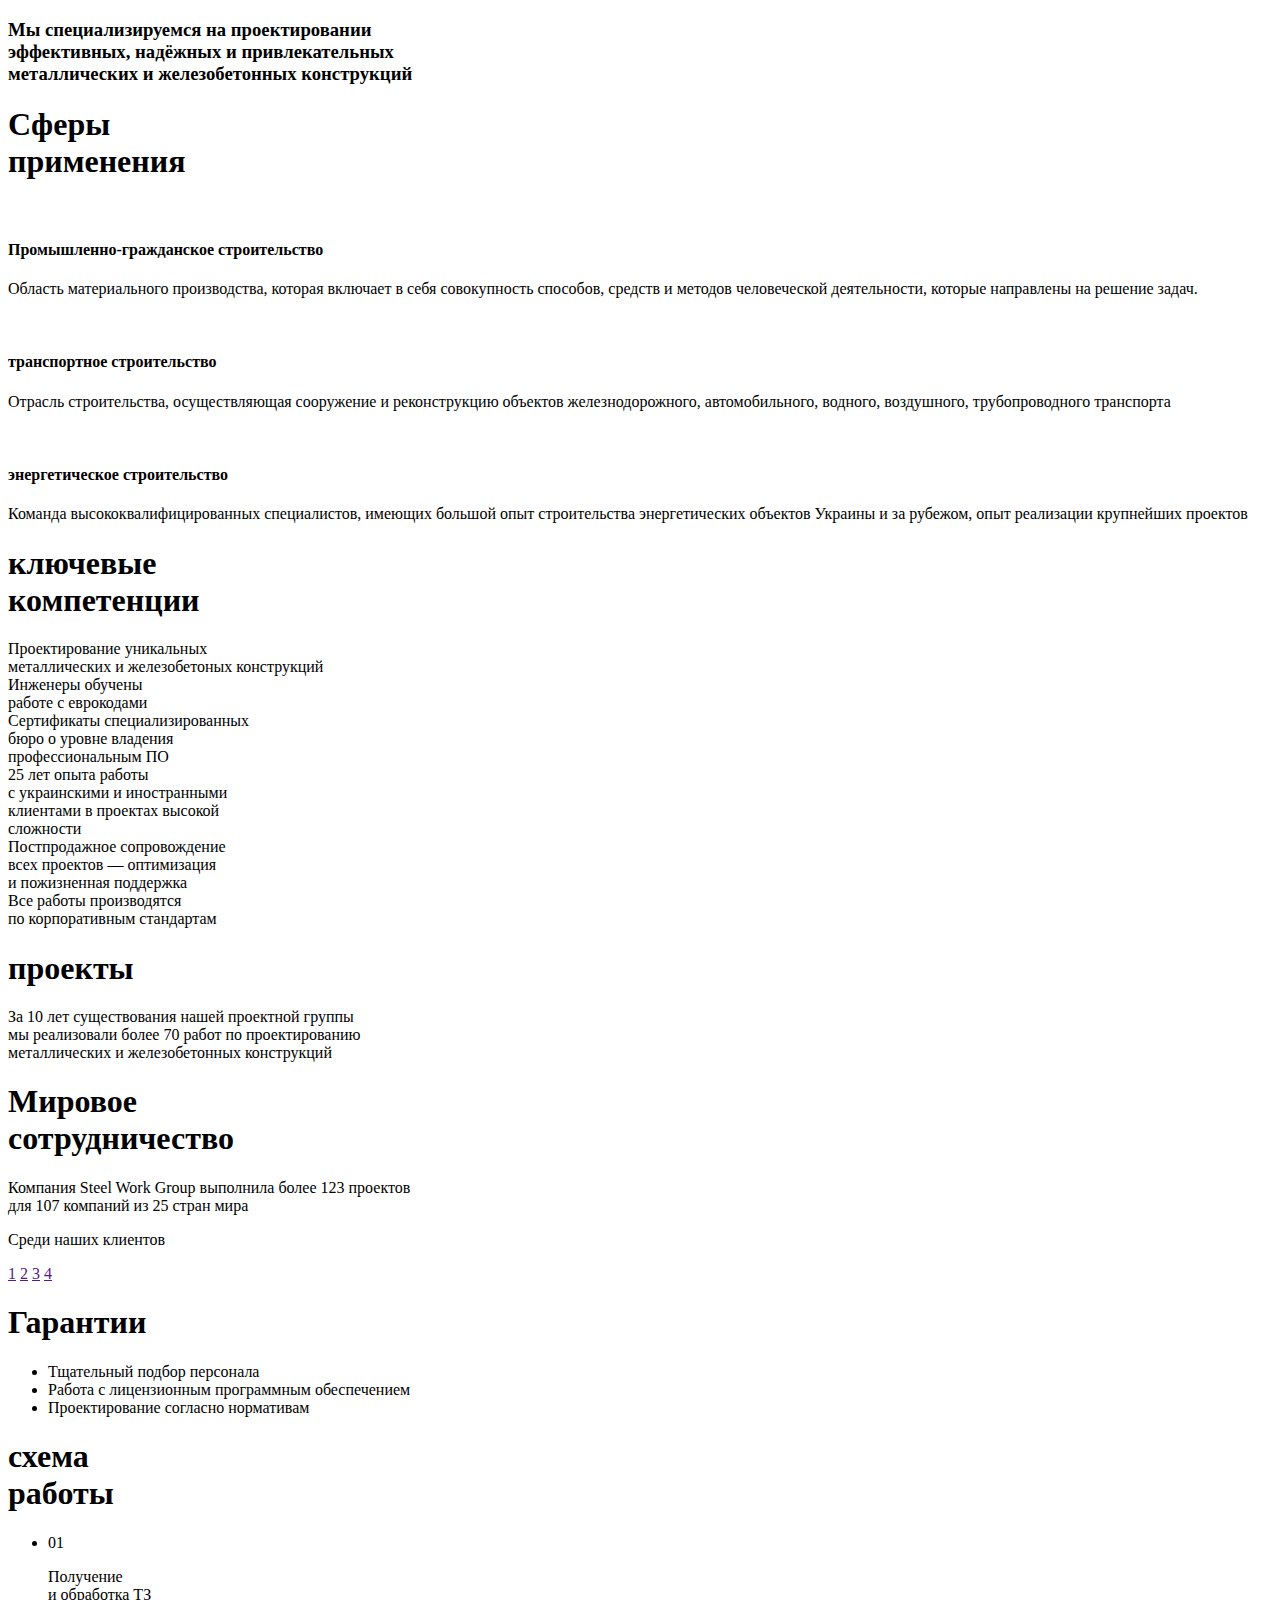
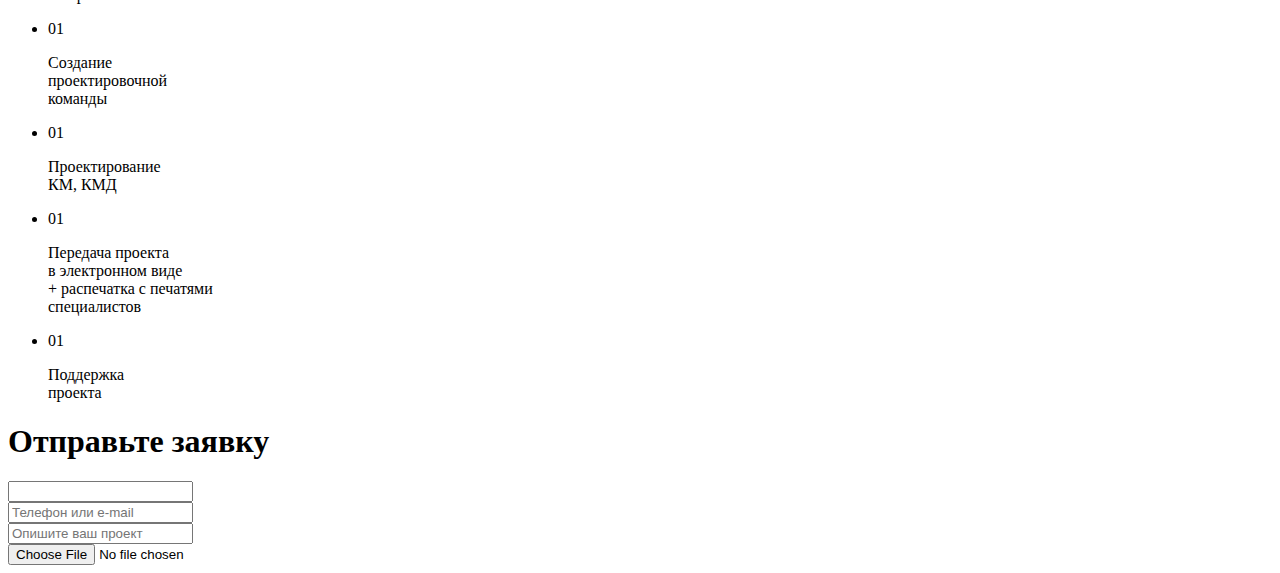
==== index.html @ 3f9e9b2d "second blood" ====
<!doctype html>
<html class="no-js">
    <head>
        <!-- partial:include('page/meta.partial.html') -->
    </head>
    <body>
        <!-- partial:include('layout/header.partial.html') -->

        <div class="layout-content">





                <section class="head-block">
                    <div class="layout-container">
                        <div class="head-content">
                            <h3>Мы специализируемся на проектировании<br>
                            эффективных, надёжных и привлекательных<br>
                            металлических и железобетонных конструкций</h3>
                        </div>
                    </div><!--layout-content-->
                </section>

                <section class="scope-block">
                    <div class="layout-container">
                        <div class="scope-content">
                            <h1>Cферы<br>
                            применения</h1>
                            <div class="scope-info-block">
                                <img src="" alt="" class="scope-img">
                                <div class="scope-info-text">
                                    <h4>Промышленно-гражданское
                                    строительство</h4>
                                    <p>Область материального производства, которая включает в себя совокупность способов, средств и методов человеческой деятельности, которые направлены на решение задач.</p>
                                </div>
                            </div>
                            <div class="scope-info-block">
                                <img src="" alt="" class="scope-img">
                                <div class="scope-info-text">
                                    <h4>транспортное строительство</h4>
                                    <p>Отрасль строительства, осуществляющая сооружение и реконструкцию объектов железнодорожного, автомобильного, водного, воздушного, трубопроводного транспорта</p>
                                </div>
                            </div>
                            <div class="scope-info-block">
                                <img src="" alt="" class="scope-img">
                                <div class="scope-info-text">
                                    <h4>энергетическое строительство</h4>
                                    <p>Команда высококвалифицированных специалистов, имеющих большой опыт строительства энергетических объектов Украины и за рубежом, опыт реализации крупнейших проектов</p>
                                </div>
                            </div>
                        </div>
                    </div><!--layout-content-->
                </section>

                <section class="competence">
                    <div class="layout-container">
                        <h1>ключевые<br>
                        компетенции</h1>
                        <div class="competence-table-block">
                            <div class="competence-item">Проектирование уникальных <br>металлических и железобетоных конструкций</div>
                            <div class="competence-item">Инженеры обучены <br>
                            работе с еврокодами</div>
                            <div class="competence-item">Сертификаты специализированных <br>бюро о уровне владения <br>профессиональным ПО</div>
                            <div class="competence-item">25 лет опыта работы <br>с украинскими и иностранными <br>клиентами в проектах высокой<br> сложности</div>
                            <div class="competence-item">Постпродажное сопровождение <br>всех проектов — оптимизация <br>
                            и пожизненная поддержка</div>
                            <div class="competence-item">Все работы производятся <br>
                            по корпоративным стандартам</div>
                        </div>
                    </div>
                </section>


                <section class="projects">
                    <div class="layout-container">
                        <h1>проекты</h1>
                        <p>За 10 лет существования нашей проектной группы <br>
                        мы реализовали более 70 работ по проектированию <br>
                        металлических и железобетонных конструкций</p>
                        <div class="gallery-block">
                            
                        </div>
                    </div>
                </section>


                <section class="partnership">
                    <div class="layout-container">
                        <h1>Мировое <br>
                        сотрудничество</h1>
                        <p>Компания Steel Work Group выполнила более 123 проектов <br>
                        для 107 компаний из 25 стран мира</p>
                        <div class="map-block"></div>
                        <p>Среди наших клиентов</p>
                        <div class="partners-block">
                            <a href="">1</a>
                            <a href="">2</a>
                            <a href="">3</a>
                            <a href="">4</a>
                        </div>
                    </div>
                </section>


                <section class="guarantees">
                    <div class="layout-container">
                        <h1>Гарантии</h1>
                        <ul>
                            <li>Тщательный подбор персонала</li>
                            <li>Работа с лицензионным программным обеспечением</li>
                            <li>Проектирование согласно нормативам</li>
                        </ul>
                    </div>
                </section>


                <section class="work-scheme">
                    <div class="layout-container">
                        <h1>схема<br>
                        работы</h1>
                        <ul>
                            <li>
                                <div class="rhombus">01</div>
                                <p>Получение<br>
                                и обработка ТЗ</p>
                            </li>
                            <li>
                                <div class="rhombus">01</div>
                                <p>Создание<br>
                                проектировочной<br>
                                команды</p>
                            </li>
                            <li>
                                <div class="rhombus">01</div>
                                <p>Проектирование<br>
                                КМ, КМД</p>
                            </li>
                            <li>
                                <div class="rhombus">01</div>
                                <p>Передача проекта
                                <br>в электронном виде
                                <br>+ распечатка с печатями
                                <br>специалистов</p>
                            </li>
                            <li>
                                <div class="rhombus">01</div>
                                <p>Поддержка<br>
                                проекта</p>
                            </li>
                        </ul>
                    </div>
                </section>


                <section class="application">
                    <div class="layout-container">
                        <h1>Отправьте заявку</h1>
                        <form action="" method="POST" class="valid-form">
                            <div class="form-block">
                                <div class="form-group valid-group half-input">
                                    <input type="text" name="name" id="name">
                                </div>
                                <div class="form-group valid-group half-input">
                                    <input type="email" name="email" id="email" placeholder="Телефон или e-mail">
                                </div>
                                <div class="form-group valid-group ">
                                    <input type="text" name="product" id="product" placeholder="Опишите ваш проект">
                                </div>
                                <input type="file" name="file" id="file-upload" placeholder="Загрузите бриф">
                            </div>
                        </form>
                    </div>
                </section>



                



        </div><!--layout-container-->

        <!-- partial:include('layout/footer.partial.html') -->

        <!-- partial:include('page/footer.partial.html') -->

    </body>
</html>
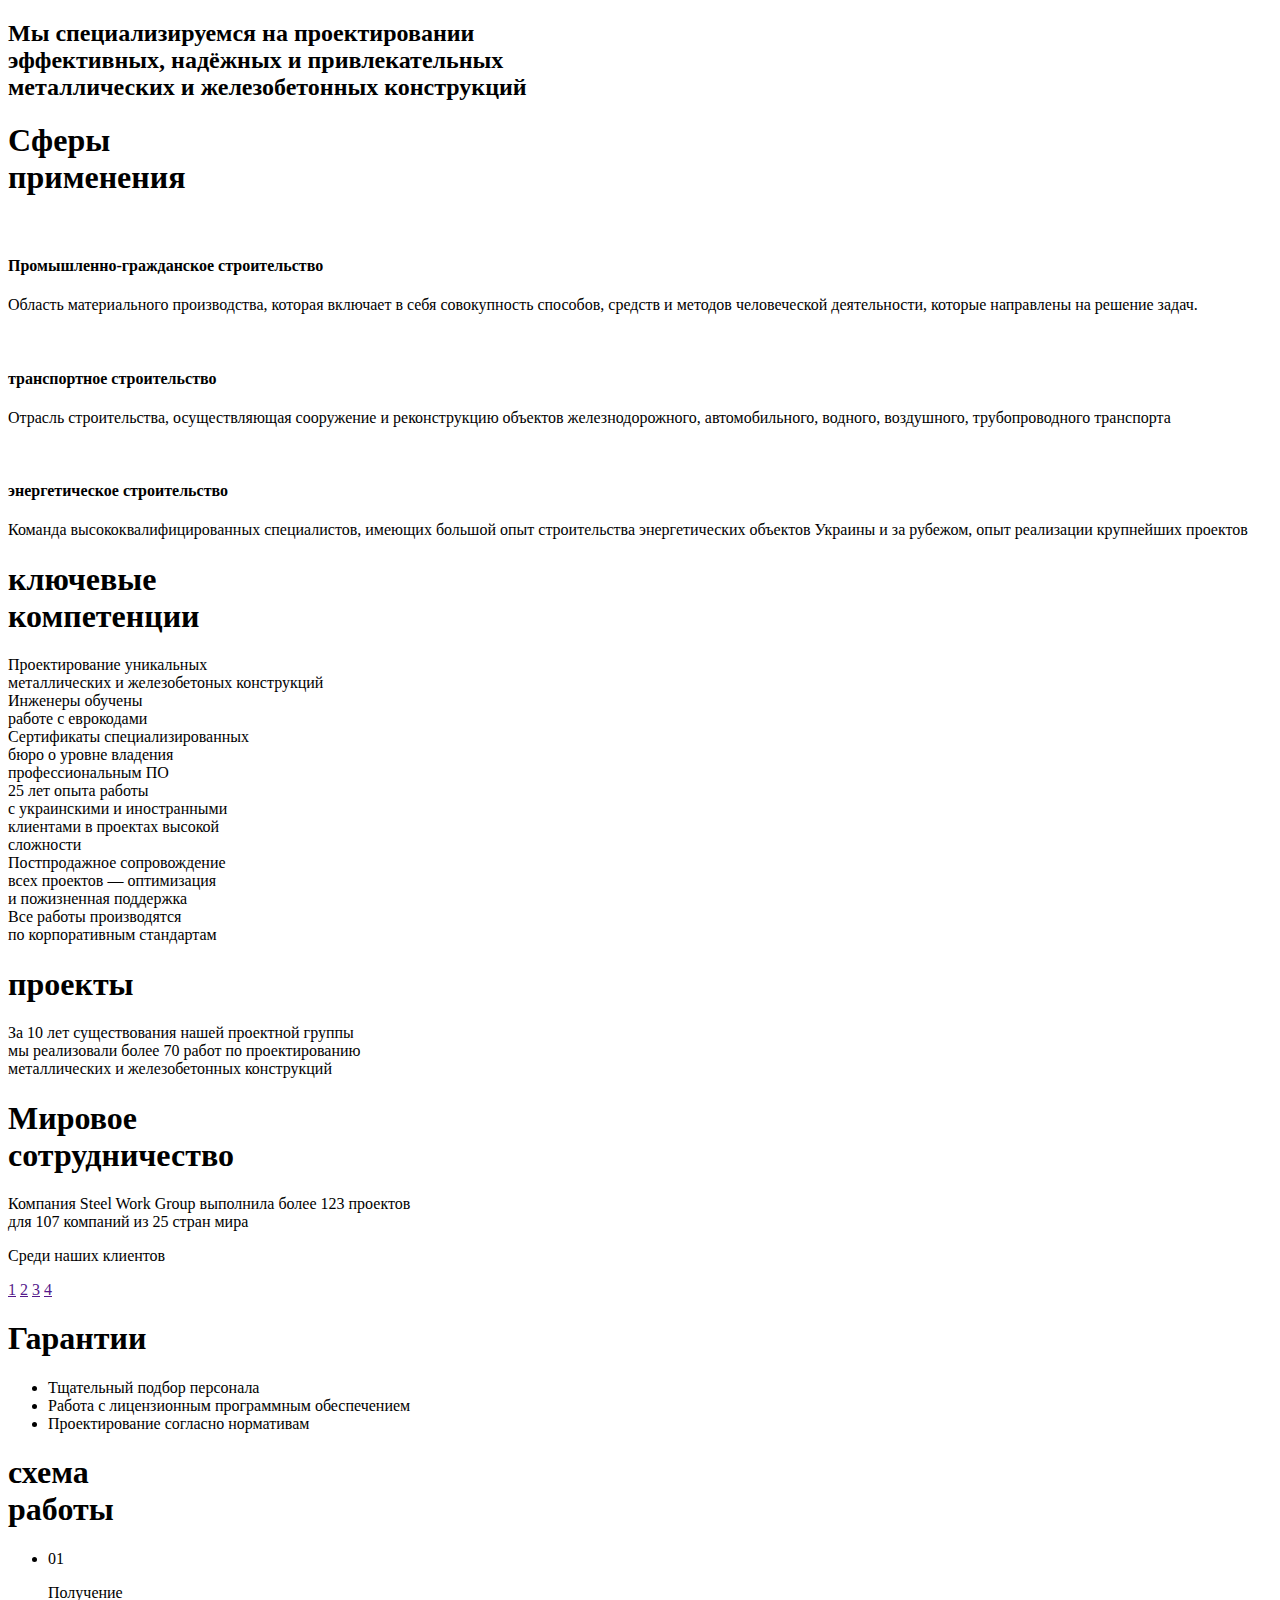
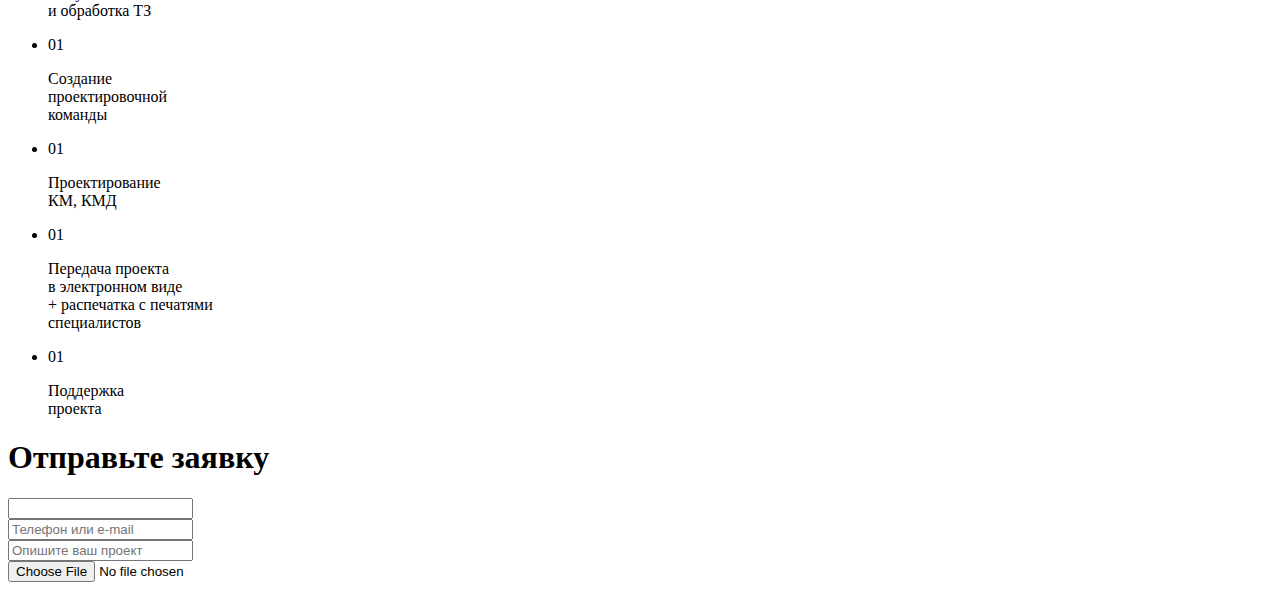
==== commit aed4f8c6: "update" ====
--- a/index.html
+++ b/index.html
@@ -8,27 +8,30 @@
 
         <div class="layout-content">
 
-
-
-
-
                 <section class="head-block">
                     <div class="layout-container">
                         <div class="head-content">
-                            <h3>Мы специализируемся на проектировании<br>
+                            <h2>Мы специализируемся на проектировании<br>
                             эффективных, надёжных и привлекательных<br>
-                            металлических и железобетонных конструкций</h3>
+                            металлических и железобетонных конструкций</h2>
                         </div>
                     </div><!--layout-content-->
                 </section>
 
                 <section class="scope-block">
+                     <div class="line"></div>
+                                <div class="line"></div>
+                                <div class="line"></div>
+                                <div class="line"></div>
                     <div class="layout-container">
                         <div class="scope-content">
+                            <div class="line"></div>
+
                             <h1>Cферы<br>
                             применения</h1>
                             <div class="scope-info-block">
                                 <img src="" alt="" class="scope-img">
+
                                 <div class="scope-info-text">
                                     <h4>Промышленно-гражданское
                                     строительство</h4>
@@ -79,7 +82,7 @@
                         мы реализовали более 70 работ по проектированию <br>
                         металлических и железобетонных конструкций</p>
                         <div class="gallery-block">
-                            
+
                         </div>
                     </div>
                 </section>
@@ -175,7 +178,7 @@
 
 
 
-                
+
 
 
 
